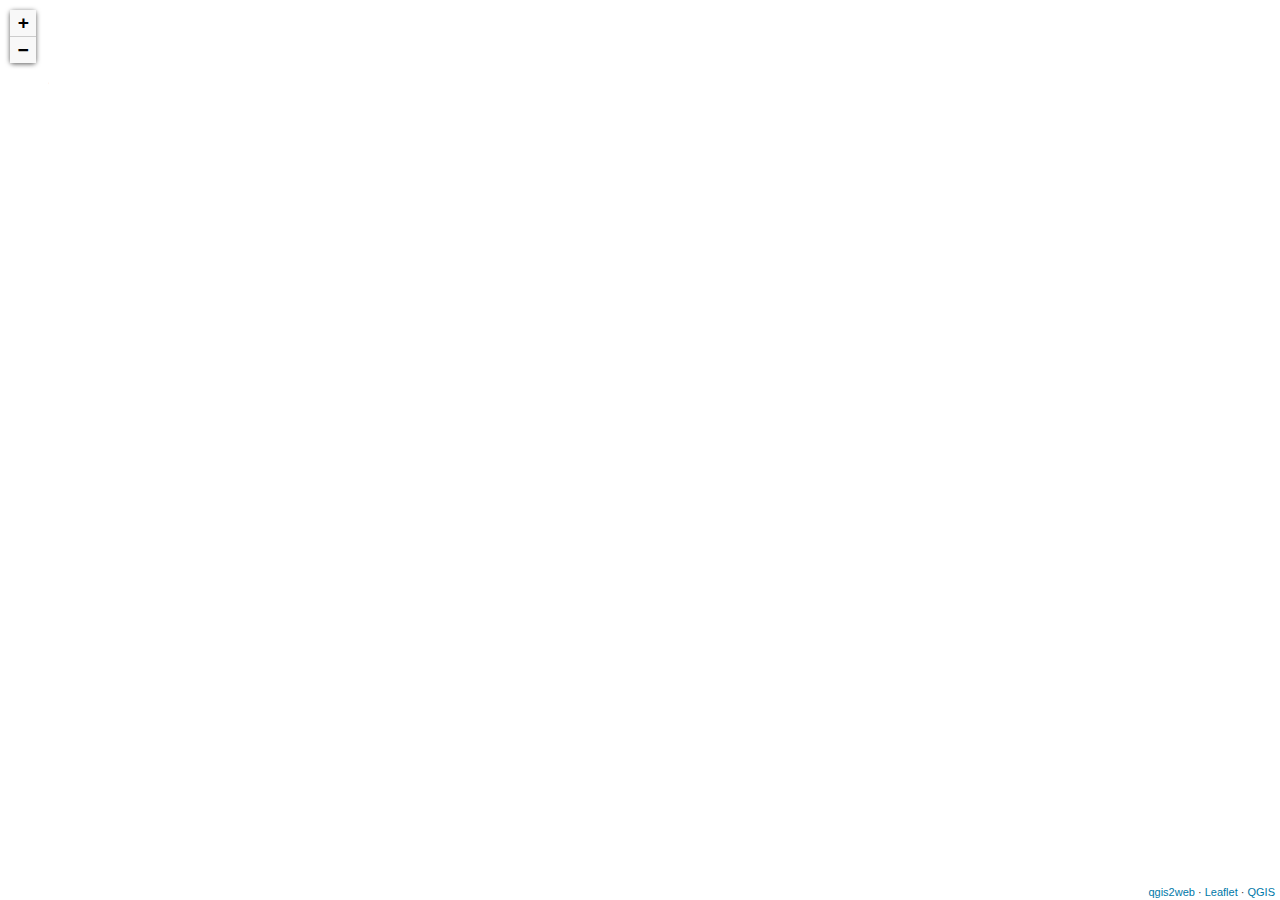
==== mapes/qgis2web_2022_05_22-13_50_17_783937/index.html @ 290adcf4 "webmap i primers enllaços" ====
<!doctype html>
<html lang="en">
    <head>
        <meta charset="utf-8">
        <meta http-equiv="X-UA-Compatible" content="IE=edge">
        <meta name="viewport" content="initial-scale=1,user-scalable=no,maximum-scale=1,width=device-width">
        <meta name="mobile-web-app-capable" content="yes">
        <meta name="apple-mobile-web-app-capable" content="yes">
        <link rel="stylesheet" href="css/leaflet.css">
        <link rel="stylesheet" href="css/qgis2web.css"><link rel="stylesheet" href="css/fontawesome-all.min.css">
        <link rel="stylesheet" href="css/leaflet-search.css">
        <link rel="stylesheet" href="css/leaflet-measure.css">
        <style>
        html, body, #map {
            width: 100%;
            height: 100%;
            padding: 0;
            margin: 0;
        }
        </style>
        <title></title>
    </head>
    <body>
        <div id="map">
        </div>
        <script src="js/qgis2web_expressions.js"></script>
        <script src="js/leaflet.js"></script>
        <script src="js/leaflet.rotatedMarker.js"></script>
        <script src="js/leaflet.pattern.js"></script>
        <script src="js/leaflet-hash.js"></script>
        <script src="js/Autolinker.min.js"></script>
        <script src="js/rbush.min.js"></script>
        <script src="js/labelgun.min.js"></script>
        <script src="js/labels.js"></script>
        <script src="js/leaflet-measure.js"></script>
        <script src="js/leaflet-search.js"></script>
        <script src="data/Llegenda_0.js"></script>
        <script>
            var map = L.map('map', {
                zoomControl: true, maxZoom: 28, minZoom: 1
            }).fitBounds([[-126.5799216495198, -189.0], [120.20351784092605, 189.0]]);
            var hash = new L.Hash(map);
            map.attributionControl.setPrefix('<a href="https://github.com/tomchadwin/qgis2web" target="_blank">qgis2web</a> &middot; <a href="https://leafletjs.com" title="A JS library for interactive maps">Leaflet</a> &middot; <a href="https://qgis.org">QGIS</a>');
            var autolinker = new Autolinker({ truncate: { length: 30, location: 'smart' } });
            var measureControl = new L.Control.Measure({
                position: 'topleft',
                primaryLengthUnit: 'meters',
                secondaryLengthUnit: 'kilometers',
                primaryAreaUnit: 'sqmeters',
                secondaryAreaUnit: 'hectares'
            });
            measureControl.addTo(map);
            document.getElementsByClassName('leaflet-control-measure-toggle')[0]
                .innerHTML = '';
            document.getElementsByClassName('leaflet-control-measure-toggle')[0]
                .className += ' fas fa-ruler';
            var bounds_group = new L.featureGroup([]);
            function setBounds() {
            }
            function pop_Llegenda_0(feature, layer) {
                var popupContent = '<table>\
                            <tr>\
                                <td colspan="2">' + (feature.properties['PAÍS'] !== null ? autolinker.link(feature.properties['PAÍS'].toLocaleString()) : '') + '</td>\
                            </tr>\
                            <tr>\
                                <td colspan="2">' + (feature.properties['Llegenda'] !== null ? autolinker.link(feature.properties['Llegenda'].toLocaleString()) : '') + '</td>\
                            </tr>\
                        </table>';
                layer.bindPopup(popupContent, { maxHeight: 400 });
            }

            function style_Llegenda_0_0(feature) {
                switch (String(feature.properties['Llegenda'])) {
                    case 'Alta inestabilitat':
                        return {
                            pane: 'pane_Llegenda_0',
                            opacity: 1,
                            color: 'rgba(220,211,219,1.0)',
                            dashArray: '',
                            lineCap: 'butt',
                            lineJoin: 'miter',
                            weight: 1.0,
                            fill: true,
                            fillOpacity: 1,
                            fillColor: 'rgba(251,154,153,1.0)',
                            interactive: true,
                        }
                        break;
                    case 'Conflictes interns':
                        return {
                            pane: 'pane_Llegenda_0',
                            opacity: 1,
                            color: 'rgba(220,211,219,0.9490196078431372)',
                            dashArray: '',
                            lineCap: 'butt',
                            lineJoin: 'miter',
                            weight: 1.0,
                            fill: true,
                            fillOpacity: 1,
                            fillColor: 'rgba(255,245,59,1.0)',
                            interactive: true,
                        }
                        break;
                    case 'Escaramusses':
                        return {
                            pane: 'pane_Llegenda_0',
                            opacity: 1,
                            color: 'rgba(220,211,219,1.0)',
                            dashArray: '',
                            lineCap: 'butt',
                            lineJoin: 'miter',
                            weight: 1.0,
                            fill: true,
                            fillOpacity: 1,
                            fillColor: 'rgba(212,122,73,1.0)',
                            interactive: true,
                        }
                        break;
                    case 'Guerra':
                        return {
                            pane: 'pane_Llegenda_0',
                            opacity: 1,
                            color: 'rgba(220,211,219,1.0)',
                            dashArray: '',
                            lineCap: 'butt',
                            lineJoin: 'miter',
                            weight: 1.0,
                            fill: true,
                            fillOpacity: 1,
                            fillColor: 'rgba(227,26,28,1.0)',
                            interactive: true,
                        }
                        break;
                    case 'Guerra civil':
                        return {
                            pane: 'pane_Llegenda_0',
                            opacity: 1,
                            color: 'rgba(220,211,219,1.0)',
                            dashArray: '',
                            lineCap: 'butt',
                            lineJoin: 'miter',
                            weight: 1.0,
                            fill: true,
                            fillOpacity: 1,
                            fillColor: 'rgba(255,127,0,1.0)',
                            interactive: true,
                        }
                        break;
                    case 'Guerra contra narcotràfic':
                        return {
                            pane: 'pane_Llegenda_0',
                            opacity: 1,
                            color: 'rgba(220,211,219,1.0)',
                            dashArray: '',
                            lineCap: 'butt',
                            lineJoin: 'miter',
                            weight: 1.0,
                            fill: true,
                            fillOpacity: 1,
                            fillColor: 'rgba(186,129,214,1.0)',
                            interactive: true,
                        }
                        break;
                    default:
                        return {
                            pane: 'pane_Llegenda_0',
                            opacity: 1,
                            color: 'rgba(220,211,219,1.0)',
                            dashArray: '',
                            lineCap: 'butt',
                            lineJoin: 'miter',
                            weight: 1.0,
                            fill: true,
                            fillOpacity: 1,
                            fillColor: 'rgba(136,130,130,1.0)',
                            interactive: true,
                        }
                        break;
                }
            }
            map.createPane('pane_Llegenda_0');
            map.getPane('pane_Llegenda_0').style.zIndex = 400;
            map.getPane('pane_Llegenda_0').style['mix-blend-mode'] = 'normal';
            var layer_Llegenda_0 = new L.geoJson(json_Llegenda_0, {
                attribution: '',
                interactive: true,
                dataVar: 'json_Llegenda_0',
                layerName: 'layer_Llegenda_0',
                pane: 'pane_Llegenda_0',
                onEachFeature: pop_Llegenda_0,
                style: style_Llegenda_0_0,
            });
            bounds_group.addLayer(layer_Llegenda_0);
            map.addLayer(layer_Llegenda_0);
            var baseMaps = {};
            L.control.layers(baseMaps, { 'Llegenda<br /><table><tr><td style="text-align: center;"><img src="legend/Llegenda_0_Altainestabilitat0.png" /></td><td>Alta inestabilitat</td></tr><tr><td style="text-align: center;"><img src="legend/Llegenda_0_Conflictesinterns1.png" /></td><td>Conflictes interns</td></tr><tr><td style="text-align: center;"><img src="legend/Llegenda_0_Escaramusses2.png" /></td><td>Escaramusses</td></tr><tr><td style="text-align: center;"><img src="legend/Llegenda_0_Guerra3.png" /></td><td>Guerra</td></tr><tr><td style="text-align: center;"><img src="legend/Llegenda_0_Guerracivil4.png" /></td><td>Guerra civil</td></tr><tr><td style="text-align: center;"><img src="legend/Llegenda_0_Guerracontranarcotràfic5.png" /></td><td>Guerra contra narcotràfic</td></tr><tr><td style="text-align: center;"><img src="legend/Llegenda_0_Senseconflictes6.png" /></td><td>Sense conflictes</td></tr></table>': layer_Llegenda_0, }).addTo(map);
            setBounds();
            map.addControl(new L.Control.Search({
                layer: layer_Paises_Mundo_0,
                initial: false,
                hideMarkerOnCollapse: true,
                propertyName: 'PAÍS'
            }));
            document.getElementsByClassName('search-button')[0].className +=
                ' fa fa-binoculars';
        </script>
    </body>
</html>
---- mapes/qgis2web_2022_05_22-13_50_17_783937/css/leaflet.css ----
/* required styles */

.leaflet-pane,
.leaflet-tile,
.leaflet-marker-icon,
.leaflet-marker-shadow,
.leaflet-tile-container,
.leaflet-pane > svg,
.leaflet-pane > canvas,
.leaflet-zoom-box,
.leaflet-image-layer,
.leaflet-layer {
	position: absolute;
	left: 0;
	top: 0;
	}
.leaflet-container {
	overflow: hidden;
	}
.leaflet-tile,
.leaflet-marker-icon,
.leaflet-marker-shadow {
	-webkit-user-select: none;
	   -moz-user-select: none;
	        user-select: none;
	  -webkit-user-drag: none;
	}
/* Prevents IE11 from highlighting tiles in blue */
.leaflet-tile::selection {
	background: transparent;
}
/* Safari renders non-retina tile on retina better with this, but Chrome is worse */
.leaflet-safari .leaflet-tile {
	image-rendering: -webkit-optimize-contrast;
	}
/* hack that prevents hw layers "stretching" when loading new tiles */
.leaflet-safari .leaflet-tile-container {
	width: 1600px;
	height: 1600px;
	-webkit-transform-origin: 0 0;
	}
.leaflet-marker-icon,
.leaflet-marker-shadow {
	display: block;
	}
/* .leaflet-container svg: reset svg max-width decleration shipped in Joomla! (joomla.org) 3.x */
/* .leaflet-container img: map is broken in FF if you have max-width: 100% on tiles */
.leaflet-container .leaflet-overlay-pane svg,
.leaflet-container .leaflet-marker-pane img,
.leaflet-container .leaflet-shadow-pane img,
.leaflet-container .leaflet-tile-pane img,
.leaflet-container img.leaflet-image-layer,
.leaflet-container .leaflet-tile {
	max-width: none !important;
	max-height: none !important;
	}

.leaflet-container.leaflet-touch-zoom {
	-ms-touch-action: pan-x pan-y;
	touch-action: pan-x pan-y;
	}
.leaflet-container.leaflet-touch-drag {
	-ms-touch-action: pinch-zoom;
	/* Fallback for FF which doesn't support pinch-zoom */
	touch-action: none;
	touch-action: pinch-zoom;
}
.leaflet-container.leaflet-touch-drag.leaflet-touch-zoom {
	-ms-touch-action: none;
	touch-action: none;
}
.leaflet-container {
	-webkit-tap-highlight-color: transparent;
}
.leaflet-container a {
	-webkit-tap-highlight-color: rgba(51, 181, 229, 0.4);
}
.leaflet-tile {
	filter: inherit;
	visibility: hidden;
	}
.leaflet-tile-loaded {
	visibility: inherit;
	}
.leaflet-zoom-box {
	width: 0;
	height: 0;
	-moz-box-sizing: border-box;
	     box-sizing: border-box;
	z-index: 800;
	}
/* workaround for https://bugzilla.mozilla.org/show_bug.cgi?id=888319 */
.leaflet-overlay-pane svg {
	-moz-user-select: none;
	}

.leaflet-pane         { z-index: 400; }

.leaflet-tile-pane    { z-index: 200; }
.leaflet-overlay-pane { z-index: 400; }
.leaflet-shadow-pane  { z-index: 500; }
.leaflet-marker-pane  { z-index: 600; }
.leaflet-tooltip-pane   { z-index: 650; }
.leaflet-popup-pane   { z-index: 700; }

.leaflet-map-pane canvas { z-index: 100; }
.leaflet-map-pane svg    { z-index: 200; }

.leaflet-vml-shape {
	width: 1px;
	height: 1px;
	}
.lvml {
	behavior: url(#default#VML);
	display: inline-block;
	position: absolute;
	}


/* control positioning */

.leaflet-control {
	position: relative;
	z-index: 800;
	pointer-events: visiblePainted; /* IE 9-10 doesn't have auto */
	pointer-events: auto;
	}
.leaflet-top,
.leaflet-bottom {
	position: absolute;
	z-index: 1000;
	pointer-events: none;
	}
.leaflet-top {
	top: 0;
	}
.leaflet-right {
	right: 0;
	}
.leaflet-bottom {
	bottom: 0;
	}
.leaflet-left {
	left: 0;
	}
.leaflet-control {
	float: left;
	clear: both;
	}
.leaflet-right .leaflet-control {
	float: right;
	}
.leaflet-top .leaflet-control {
	margin-top: 10px;
	}
.leaflet-bottom .leaflet-control {
	margin-bottom: 10px;
	}
.leaflet-left .leaflet-control {
	margin-left: 10px;
	}
.leaflet-right .leaflet-control {
	margin-right: 10px;
	}


/* zoom and fade animations */

.leaflet-fade-anim .leaflet-tile {
	will-change: opacity;
	}
.leaflet-fade-anim .leaflet-popup {
	opacity: 0;
	-webkit-transition: opacity 0.2s linear;
	   -moz-transition: opacity 0.2s linear;
	        transition: opacity 0.2s linear;
	}
.leaflet-fade-anim .leaflet-map-pane .leaflet-popup {
	opacity: 1;
	}
.leaflet-zoom-animated {
	-webkit-transform-origin: 0 0;
	    -ms-transform-origin: 0 0;
	        transform-origin: 0 0;
	}
.leaflet-zoom-anim .leaflet-zoom-animated {
	will-change: transform;
	}
.leaflet-zoom-anim .leaflet-zoom-animated {
	-webkit-transition: -webkit-transform 0.25s cubic-bezier(0,0,0.25,1);
	   -moz-transition:    -moz-transform 0.25s cubic-bezier(0,0,0.25,1);
	        transition:         transform 0.25s cubic-bezier(0,0,0.25,1);
	}
.leaflet-zoom-anim .leaflet-tile,
.leaflet-pan-anim .leaflet-tile {
	-webkit-transition: none;
	   -moz-transition: none;
	        transition: none;
	}

.leaflet-zoom-anim .leaflet-zoom-hide {
	visibility: hidden;
	}


/* cursors */

.leaflet-interactive {
	cursor: pointer;
	}
.leaflet-grab {
	cursor: -webkit-grab;
	cursor:    -moz-grab;
	cursor:         grab;
	}
.leaflet-crosshair,
.leaflet-crosshair .leaflet-interactive {
	cursor: crosshair;
	}
.leaflet-popup-pane,
.leaflet-control {
	cursor: auto;
	}
.leaflet-dragging .leaflet-grab,
.leaflet-dragging .leaflet-grab .leaflet-interactive,
.leaflet-dragging .leaflet-marker-draggable {
	cursor: move;
	cursor: -webkit-grabbing;
	cursor:    -moz-grabbing;
	cursor:         grabbing;
	}

/* marker & overlays interactivity */
.leaflet-marker-icon,
.leaflet-marker-shadow,
.leaflet-image-layer,
.leaflet-pane > svg path,
.leaflet-tile-container {
	pointer-events: none;
	}

.leaflet-marker-icon.leaflet-interactive,
.leaflet-image-layer.leaflet-interactive,
.leaflet-pane > svg path.leaflet-interactive,
svg.leaflet-image-layer.leaflet-interactive path {
	pointer-events: visiblePainted; /* IE 9-10 doesn't have auto */
	pointer-events: auto;
	}

/* visual tweaks */

.leaflet-container {
	background: #ddd;
	outline: 0;
	}
.leaflet-container a {
	color: #0078A8;
	}
.leaflet-container a.leaflet-active {
	outline: 2px solid orange;
	}
.leaflet-zoom-box {
	border: 2px dotted #38f;
	background: rgba(255,255,255,0.5);
	}


/* general typography */
.leaflet-container {
	font: 12px/1.5 "Helvetica Neue", Arial, Helvetica, sans-serif;
	}


/* general toolbar styles */

.leaflet-bar {
	box-shadow: 0 1px 5px rgba(0,0,0,0.65);
	border-radius: 4px;
	}
.leaflet-bar a,
.leaflet-bar a:hover {
	background-color: #fff;
	border-bottom: 1px solid #ccc;
	width: 26px;
	height: 26px;
	line-height: 26px;
	display: block;
	text-align: center;
	text-decoration: none;
	color: black;
	}
.leaflet-bar a,
.leaflet-control-layers-toggle {
	background-position: 50% 50%;
	background-repeat: no-repeat;
	display: block;
	}
.leaflet-bar a:hover {
	background-color: #f4f4f4;
	}
.leaflet-bar a:first-child {
	border-top-left-radius: 4px;
	border-top-right-radius: 4px;
	}
.leaflet-bar a:last-child {
	border-bottom-left-radius: 4px;
	border-bottom-right-radius: 4px;
	border-bottom: none;
	}
.leaflet-bar a.leaflet-disabled {
	cursor: default;
	background-color: #f4f4f4;
	color: #bbb;
	}

.leaflet-touch .leaflet-bar a {
	width: 30px;
	height: 30px;
	line-height: 30px;
	}
.leaflet-touch .leaflet-bar a:first-child {
	border-top-left-radius: 2px;
	border-top-right-radius: 2px;
	}
.leaflet-touch .leaflet-bar a:last-child {
	border-bottom-left-radius: 2px;
	border-bottom-right-radius: 2px;
	}

/* zoom control */

.leaflet-control-zoom-in,
.leaflet-control-zoom-out {
	font: bold 18px 'Lucida Console', Monaco, monospace;
	text-indent: 1px;
	}

.leaflet-touch .leaflet-control-zoom-in, .leaflet-touch .leaflet-control-zoom-out  {
	font-size: 22px;
	}


/* layers control */

.leaflet-control-layers {
	box-shadow: 0 1px 5px rgba(0,0,0,0.4);
	background: #fff;
	border-radius: 5px;
	}
.leaflet-control-layers-toggle {
	background-image: url(images/layers.png);
	width: 36px;
	height: 36px;
	}
.leaflet-retina .leaflet-control-layers-toggle {
	background-image: url(images/layers-2x.png);
	background-size: 26px 26px;
	}
.leaflet-touch .leaflet-control-layers-toggle {
	width: 44px;
	height: 44px;
	}
.leaflet-control-layers .leaflet-control-layers-list,
.leaflet-control-layers-expanded .leaflet-control-layers-toggle {
	display: none;
	}
.leaflet-control-layers-expanded .leaflet-control-layers-list {
	display: block;
	position: relative;
	}
.leaflet-control-layers-expanded {
	padding: 6px 10px 6px 6px;
	color: #333;
	background: #fff;
	}
.leaflet-control-layers-scrollbar {
	overflow-y: scroll;
	overflow-x: hidden;
	padding-right: 5px;
	}
.leaflet-control-layers-selector {
	margin-top: 2px;
	position: relative;
	top: 1px;
	}
.leaflet-control-layers label {
	display: block;
	}
.leaflet-control-layers-separator {
	height: 0;
	border-top: 1px solid #ddd;
	margin: 5px -10px 5px -6px;
	}

/* Default icon URLs */
.leaflet-default-icon-path {
	background-image: url(images/marker-icon.png);
	}


/* attribution and scale controls */

.leaflet-container .leaflet-control-attribution {
	background: #fff;
	background: rgba(255, 255, 255, 0.7);
	margin: 0;
	}
.leaflet-control-attribution,
.leaflet-control-scale-line {
	padding: 0 5px;
	color: #333;
	}
.leaflet-control-attribution a {
	text-decoration: none;
	}
.leaflet-control-attribution a:hover {
	text-decoration: underline;
	}
.leaflet-container .leaflet-control-attribution,
.leaflet-container .leaflet-control-scale {
	font-size: 11px;
	}
.leaflet-left .leaflet-control-scale {
	margin-left: 5px;
	}
.leaflet-bottom .leaflet-control-scale {
	margin-bottom: 5px;
	}
.leaflet-control-scale-line {
	border: 2px solid #777;
	border-top: none;
	line-height: 1.1;
	padding: 2px 5px 1px;
	font-size: 11px;
	white-space: nowrap;
	overflow: hidden;
	-moz-box-sizing: border-box;
	     box-sizing: border-box;

	background: #fff;
	background: rgba(255, 255, 255, 0.5);
	}
.leaflet-control-scale-line:not(:first-child) {
	border-top: 2px solid #777;
	border-bottom: none;
	margin-top: -2px;
	}
.leaflet-control-scale-line:not(:first-child):not(:last-child) {
	border-bottom: 2px solid #777;
	}

.leaflet-touch .leaflet-control-attribution,
.leaflet-touch .leaflet-control-layers,
.leaflet-touch .leaflet-bar {
	box-shadow: none;
	}
.leaflet-touch .leaflet-control-layers,
.leaflet-touch .leaflet-bar {
	border: 2px solid rgba(0,0,0,0.2);
	background-clip: padding-box;
	}


/* popup */

.leaflet-popup {
	position: absolute;
	text-align: center;
	margin-bottom: 20px;
	}
.leaflet-popup-content-wrapper {
	padding: 1px;
	text-align: left;
	border-radius: 12px;
	}
.leaflet-popup-content {
	margin: 13px 19px;
	line-height: 1.4;
	}
.leaflet-popup-content p {
	margin: 18px 0;
	}
.leaflet-popup-tip-container {
	width: 40px;
	height: 20px;
	position: absolute;
	left: 50%;
	margin-left: -20px;
	overflow: hidden;
	pointer-events: none;
	}
.leaflet-popup-tip {
	width: 17px;
	height: 17px;
	padding: 1px;

	margin: -10px auto 0;

	-webkit-transform: rotate(45deg);
	   -moz-transform: rotate(45deg);
	    -ms-transform: rotate(45deg);
	        transform: rotate(45deg);
	}
.leaflet-popup-content-wrapper,
.leaflet-popup-tip {
	background: white;
	color: #333;
	box-shadow: 0 3px 14px rgba(0,0,0,0.4);
	}
.leaflet-container a.leaflet-popup-close-button {
	position: absolute;
	top: 0;
	right: 0;
	padding: 4px 4px 0 0;
	border: none;
	text-align: center;
	width: 18px;
	height: 14px;
	font: 16px/14px Tahoma, Verdana, sans-serif;
	color: #c3c3c3;
	text-decoration: none;
	font-weight: bold;
	background: transparent;
	}
.leaflet-container a.leaflet-popup-close-button:hover {
	color: #999;
	}
.leaflet-popup-scrolled {
	overflow: auto;
	border-bottom: 1px solid #ddd;
	border-top: 1px solid #ddd;
	}

.leaflet-oldie .leaflet-popup-content-wrapper {
	zoom: 1;
	}
.leaflet-oldie .leaflet-popup-tip {
	width: 24px;
	margin: 0 auto;

	-ms-filter: "progid:DXImageTransform.Microsoft.Matrix(M11=0.70710678, M12=0.70710678, M21=-0.70710678, M22=0.70710678)";
	filter: progid:DXImageTransform.Microsoft.Matrix(M11=0.70710678, M12=0.70710678, M21=-0.70710678, M22=0.70710678);
	}
.leaflet-oldie .leaflet-popup-tip-container {
	margin-top: -1px;
	}

.leaflet-oldie .leaflet-control-zoom,
.leaflet-oldie .leaflet-control-layers,
.leaflet-oldie .leaflet-popup-content-wrapper,
.leaflet-oldie .leaflet-popup-tip {
	border: 1px solid #999;
	}


/* div icon */

.leaflet-div-icon {
	background: #fff;
	border: 1px solid #666;
	}


/* Tooltip */
/* Base styles for the element that has a tooltip */
.leaflet-tooltip {
	position: absolute;
	padding: 6px;
	background-color: #fff;
	border: 1px solid #fff;
	border-radius: 3px;
	color: #222;
	white-space: nowrap;
	-webkit-user-select: none;
	-moz-user-select: none;
	-ms-user-select: none;
	user-select: none;
	pointer-events: none;
	box-shadow: 0 1px 3px rgba(0,0,0,0.4);
	}
.leaflet-tooltip.leaflet-clickable {
	cursor: pointer;
	pointer-events: auto;
	}
.leaflet-tooltip-top:before,
.leaflet-tooltip-bottom:before,
.leaflet-tooltip-left:before,
.leaflet-tooltip-right:before {
	position: absolute;
	pointer-events: none;
	border: 6px solid transparent;
	background: transparent;
	content: "";
	}

/* Directions */

.leaflet-tooltip-bottom {
	margin-top: 6px;
}
.leaflet-tooltip-top {
	margin-top: -6px;
}
.leaflet-tooltip-bottom:before,
.leaflet-tooltip-top:before {
	left: 50%;
	margin-left: -6px;
	}
.leaflet-tooltip-top:before {
	bottom: 0;
	margin-bottom: -12px;
	border-top-color: #fff;
	}
.leaflet-tooltip-bottom:before {
	top: 0;
	margin-top: -12px;
	margin-left: -6px;
	border-bottom-color: #fff;
	}
.leaflet-tooltip-left {
	margin-left: -6px;
}
.leaflet-tooltip-right {
	margin-left: 6px;
}
.leaflet-tooltip-left:before,
.leaflet-tooltip-right:before {
	top: 50%;
	margin-top: -6px;
	}
.leaflet-tooltip-left:before {
	right: 0;
	margin-right: -12px;
	border-left-color: #fff;
	}
.leaflet-tooltip-right:before {
	left: 0;
	margin-left: -12px;
	border-right-color: #fff;
	}
---- mapes/qgis2web_2022_05_22-13_50_17_783937/css/qgis2web.css ----
#map {
            background-color: #ffffff
        }
        th {
            text-align: left;
            vertical-align: top;
        }
        .info {
            padding: 6px 8px;
            font: 14px/16px Arial, Helvetica, sans-serif;
            background: white;
            background: rgba(255,255,255,0.8);
            box-shadow: 0 0 15px rgba(0,0,0,0.2);
            border-radius: 5px;
        }
        .info h2 {
            margin: 0 0 5px;
            color: #777;
        }
        .leaflet-container {
            background: #fff;
            padding-right: 10px;
        }
        .leaflet-popup-content {
            width:auto;
            padding-right:10px;
        }
        .leaflet-tooltip {
            background: none;
            box-shadow: none;
            border: none;
        }
        .leaflet-tooltip-left:before, .leaflet-tooltip-right:before {
            border: 0px;
        }
        }
        .fa, .leaflet-container, a {
            color: #000000 !important;
        }
        .leaflet-control-zoom-in, .leaflet-control-zoom-out,
        .leaflet-control-locate a,
        .leaflet-touch .leaflet-control-geocoder-icon,
        .leaflet-control-search .search-button,
         .leaflet-control-measure {
            background-color: #f8f8f8 !important;
            border-radius: 0px !important;
            color: #000000 !important;
        }
        .abstract {
            font: bold 18px 'Lucida Console', Monaco, monospace;
            text-indent: 1px;
            background-color: #f8f8f8 !important;
            width: 30px !important;
            color: #000000 !important;
            height: 30px !important;
            text-align: center !important;
            line-height: 30px !important;
        }
        .abstractUncollapsed {
            padding: 6px 8px;
            font: 12px/1.5 "Helvetica Neue", Arial, Helvetica, sans-serif;
            background-color:#f8f8f8 !important;
            color: #000000 !important;
            box-shadow: 0 0 15px rgba(0,0,0,0.2);
            border-radius: 5px;
            max-width: 40%;
        }
        .leaflet-touch .leaflet-control-layers,
        .leaflet-touch .leaflet-bar,
        .leaflet-control-search,
        .leaflet-control-measure {
            border: 3px solid rgba(255,255,255,.4) !important;
        }
        .leaflet-control-attribution a {
            color: #0078A8 !important;
        }
        .leaflet-control-scale-line {
            border: 2px solid #f8f8f8 !important;
            border-top: none !important;
            color: black !important;
        }
        .leaflet-control-search .search-button,
        .leaflet-container .leaflet-control-search,
        .leaflet-control-measure {
            box-shadow: none !important;
        }
        .leaflet-control-search .search-button {
            width: 30px !important;
            height: 30px !important;
            font-size: 13px !important;
            text-align: center !important;
            line-height: 30px !important;
        }
        .leaflet-control-measure .leaflet-control {
            width: 30px !important;
            height: 30px !important;
        }
        .leaflet-container .leaflet-control-search{
            background: none !important;
        }
        .leaflet-control-search .search-input {
            margin: 0px 0px 0px 0px !important;
            height: 30px !important;
        }
        .leaflet-control-measure {
            background: none!important;
            border-radius: 4px !important;
        }
        .leaflet-control-measure .leaflet-control-measure-interaction {
            background-color: #f8f8f8 !important;
        }
        .leaflet-touch .leaflet-control-measure
        .leaflet-control-measure-toggle,
        .leaflet-touch .leaflet-control-measure
        .leaflet-control-measure-toggle:hover {
            width: 30px !important;
            height: 30px !important;
            border-radius: 0px !important;
            background-color: #f8f8f8 !important;
            color: #000000 !important;
            font-size: 13px;
            line-height: 30px;
            text-align: center;
            text-indent: 0%;
        }
        .leaflet-control-layers-toggle {
            background-color: #f8f8f8 !important;
        }
---- mapes/qgis2web_2022_05_22-13_50_17_783937/css/leaflet-search.css ----
/* 
 * Leaflet Control Search v2.7.0 - 2016-09-13 
 * 
 * Copyright 2016 Stefano Cudini 
 * stefano.cudini@gmail.com 
 * http://labs.easyblog.it/ 
 * 
 * Licensed under the MIT license. 
 * 
 * Demo: 
 * http://labs.easyblog.it/maps/leaflet-search/ 
 * 
 * Source: 
 * git@github.com:stefanocudini/leaflet-search.git 
 * 
 */

.leaflet-container .leaflet-control-search{position:relative;float:left;background:#fff;color:#1978cf;-moz-border-radius:4px;-webkit-border-radius:4px;border-radius:4px;background-color:rgba(255,255,255,.8);z-index:1000;box-shadow:0 1px 7px rgba(0,0,0,.65);margin-left:10px;margin-top:10px}.leaflet-control-search.search-exp{box-shadow:0 1px 7px #999;background:#fff}.leaflet-control-search .search-input{display:block;float:left;background:#fff;border:1px solid #666;border-radius:2px;height:18px;padding:0 18px 0 2px;margin:3px 0 3px 3px}.leaflet-control-search.search-load .search-input{background:url(../images/loader.gif) no-repeat center right #fff}.leaflet-control-search.search-load .search-cancel{visibility:hidden}.leaflet-control-search .search-cancel{display:block;width:22px;height:18px;position:absolute;right:22px;margin:3px 0;//background:url(../images/search-icon.png) no-repeat 0 -46px;text-decoration:none;filter:alpha(opacity=80);opacity:.8}.leaflet-control-search .search-cancel:hover{filter:alpha(opacity=100);opacity:1}.leaflet-control-search .search-cancel span{display:none;font-size:18px;line-height:20px;color:#ccc;font-weight:700}.leaflet-control-search .search-cancel:hover span{color:#aaa}.leaflet-control-search .search-button{display:block;float:left;width:26px;height:26px;//background:url(../images/search-icon.png) no-repeat 2px 2px #fff;border-radius:4px}.leaflet-control-search .search-button:hover{//background:url(../images/search-icon.png) no-repeat 2px -22px #fafafa}.leaflet-control-search .search-tooltip{position:absolute;top:100%;left:0;float:left;list-style:none;padding-left:0;min-width:120px;max-height:122px;box-shadow:1px 1px 6px rgba(0,0,0,.4);background-color:rgba(0,0,0,.25);z-index:1010;overflow-y:auto;overflow-x:hidden;cursor:pointer}.leaflet-control-search .search-tip{margin:2px;padding:2px 4px;display:block;color:#000;background:#eee;border-radius:.25em;text-decoration:none;white-space:nowrap;vertical-align:center}.leaflet-control-search .search-button:hover{background-color:#f4f4f4}.leaflet-control-search .search-tip-select,.leaflet-control-search .search-tip:hover{background-color:#fff}.leaflet-control-search .search-alert{cursor:pointer;clear:both;font-size:.75em;margin-bottom:5px;padding:0 .25em;color:#e00;font-weight:700;border-radius:.25em}
---- mapes/qgis2web_2022_05_22-13_50_17_783937/css/leaflet-measure.css ----
.leaflet-control-measure h3,.leaflet-measure-resultpopup h3{margin:0 0 12px 0;padding-bottom:10px;line-height:1em;font-weight:normal;font-size:1.1em;border-bottom:solid 1px #DDD}.leaflet-control-measure p,.leaflet-measure-resultpopup p{margin:10px 0 0;line-height:1em}.leaflet-control-measure p:first-child,.leaflet-measure-resultpopup p:first-child{margin-top:0}.leaflet-control-measure a,.leaflet-measure-resultpopup a{color:#5E66CC;text-decoration:none}.leaflet-control-measure a:hover,.leaflet-measure-resultpopup a:hover{opacity:0.5;text-decoration:none}.leaflet-control-measure .tasks,.leaflet-measure-resultpopup .tasks{margin:12px 0 0;padding:10px 0 0;border-top:solid 1px #DDD;list-style:none;list-style-image:none}.leaflet-control-measure .tasks li,.leaflet-measure-resultpopup .tasks li{display:inline;margin:0 10px 0 0}.leaflet-control-measure .tasks li:last-child,.leaflet-measure-resultpopup .tasks li:last-child{margin-right:0}.leaflet-control-measure .coorddivider,.leaflet-measure-resultpopup .coorddivider{color:#999}.leaflet-control-measure{background:#fff;border-radius:5px;box-shadow:0 1px 5px rgba(0,0,0,0.4)}.leaflet-control-measure .leaflet-control-measure-toggle,.leaflet-control-measure .leaflet-control-measure-toggle:hover{display:block;width:36px;height:36px;background-position:50% 50%;background-repeat:no-repeat;//background-image:url(images/rulers.png);border-radius:5px;text-indent:100%;white-space:nowrap;overflow:hidden}.leaflet-retina .leaflet-control-measure .leaflet-control-measure-toggle,.leaflet-retina .leaflet-control-measure .leaflet-control-measure-toggle:hover{background-image:url(images/rulers_@2X.png);background-size:16px 16px}.leaflet-touch .leaflet-control-measure .leaflet-control-measure-toggle,.leaflet-touch .leaflet-control-measure .leaflet-control-measure-toggle:hover{width:44px;height:44px}.leaflet-control-measure .startprompt h3{margin-bottom:10px}.leaflet-control-measure .startprompt .tasks{margin-top:0;padding-top:0;border-top:0}.leaflet-control-measure .leaflet-control-measure-interaction{padding:10px 12px}.leaflet-control-measure .results .group{margin-top:10px;padding-top:10px;border-top:dotted 1px #eaeaea}.leaflet-control-measure .results .group:first-child{margin-top:0;padding-top:0;border-top:0}.leaflet-control-measure .results .heading{margin-right:5px;color:#999}.leaflet-control-measure a.start{padding-left:18px;background-repeat:no-repeat;background-position:0% 50%;background-image:url(images/start.png)}.leaflet-retina .leaflet-control-measure a.start{background-image:url(images/start_@2X.png);background-size:12px 12px}.leaflet-control-measure a.cancel{padding-left:18px;background-repeat:no-repeat;background-position:0% 50%;background-image:url(images/cancel.png)}.leaflet-retina .leaflet-control-measure a.cancel{background-image:url(images/cancel_@2X.png);background-size:12px 12px}.leaflet-control-measure a.finish{padding-left:18px;background-repeat:no-repeat;background-position:0% 50%;background-image:url(images/check.png)}.leaflet-retina .leaflet-control-measure a.finish{background-image:url(images/check_@2X.png);background-size:12px 12px}.leaflet-measure-resultpopup a.zoomto{padding-left:18px;background-repeat:no-repeat;background-position:0% 50%;background-image:url(images/focus.png)}.leaflet-retina .leaflet-measure-resultpopup a.zoomto{background-image:url(images/focus_@2X.png);background-size:12px 12px}.leaflet-measure-resultpopup a.deletemarkup{padding-left:18px;background-repeat:no-repeat;background-position:0% 50%;background-image:url(images/trash.png)}.leaflet-retina .leaflet-measure-resultpopup a.deletemarkup{background-image:url(images/trash_@2X.png);background-size:11px 12px}
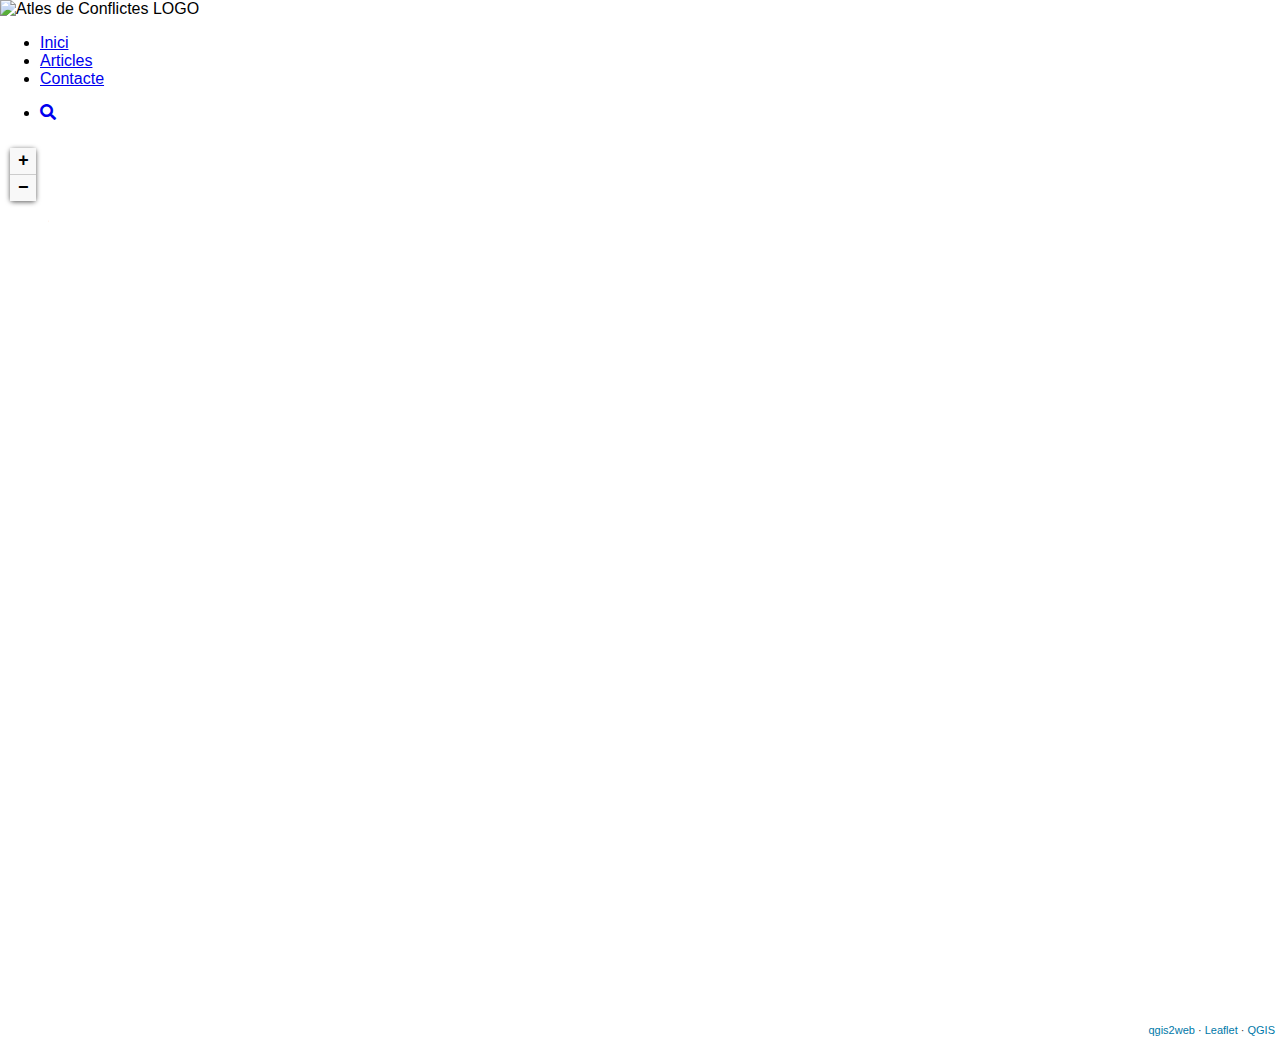
==== commit 2322e0b1: "col" ====
--- a/mapes/qgis2web_2022_05_22-13_50_17_783937/index.html
+++ b/mapes/qgis2web_2022_05_22-13_50_17_783937/index.html
@@ -1,6 +1,7 @@
 <!doctype html>
 <html lang="en">
     <head>
+        <title>Atles de conflictes</title>
         <meta charset="utf-8">
         <meta http-equiv="X-UA-Compatible" content="IE=edge">
         <meta name="viewport" content="initial-scale=1,user-scalable=no,maximum-scale=1,width=device-width">
@@ -11,16 +12,50 @@
         <link rel="stylesheet" href="css/leaflet-search.css">
         <link rel="stylesheet" href="css/leaflet-measure.css">
         <style>
-        html, body, #map {
-            width: 100%;
-            height: 100%;
-            padding: 0;
-            margin: 0;
-        }
+            html, body, #map {
+                width: 100%;
+                height: 100%;
+                padding: 0;
+                margin: 0;
+            }
+
+            body, html {
+                height: 100%;
+                font-family: "Zen Maru Gothic", sans-serif;
+            }
+
+            .bgimg {
+                background-position: center;
+                background-size: cover;
+                min-height: 10%;
+            }
         </style>
-        <title></title>
+        <title>Visor de conflictes</title>
     </head>
     <body>
+        <div class="container">
+            <nav class="nav-main">
+                <img src="../pagina-web/imatges/logoweb.png" alt="Atles de Conflictes LOGO" class="nav-brand" />
+                <ul class="nav-menu">
+                    <li>
+                        <a href="../pagina-web/index.html">Inici</a>
+                    </li>
+                    <li>
+                        <a href="../pagina-web/articles.html">Articles</a>
+                    </li>
+                    <li>
+                        <a href="../pagina-web/contact.html">Contacte</a>
+                    </li>
+                </ul>
+                <ul class="nav-menu-right">
+                    <li>
+                        <a href="#">
+                            <i class="fas fa-search"></i>
+                        </a>
+                    </li>
+                </ul>
+            </nav>
+        </div>
         <div id="map">
         </div>
         <script src="js/qgis2web_expressions.js"></script>
@@ -59,13 +94,13 @@
             }
             function pop_Llegenda_0(feature, layer) {
                 var popupContent = '<table>\
-                            <tr>\
-                                <td colspan="2">' + (feature.properties['PAÍS'] !== null ? autolinker.link(feature.properties['PAÍS'].toLocaleString()) : '') + '</td>\
-                            </tr>\
-                            <tr>\
-                                <td colspan="2">' + (feature.properties['Llegenda'] !== null ? autolinker.link(feature.properties['Llegenda'].toLocaleString()) : '') + '</td>\
-                            </tr>\
-                        </table>';
+                                    <tr>\
+                                        <td colspan="2">' + (feature.properties['PAÍS'] !== null ? autolinker.link(feature.properties['PAÍS'].toLocaleString()) : '') + '</td>\
+                                    </tr>\
+                                    <tr>\
+                                        <td colspan="2">' + (feature.properties['Llegenda'] !== null ? autolinker.link(feature.properties['Llegenda'].toLocaleString()) : '') + '</td>\
+                                    </tr>\
+                                </table>';
                 layer.bindPopup(popupContent, { maxHeight: 400 });
             }
 
